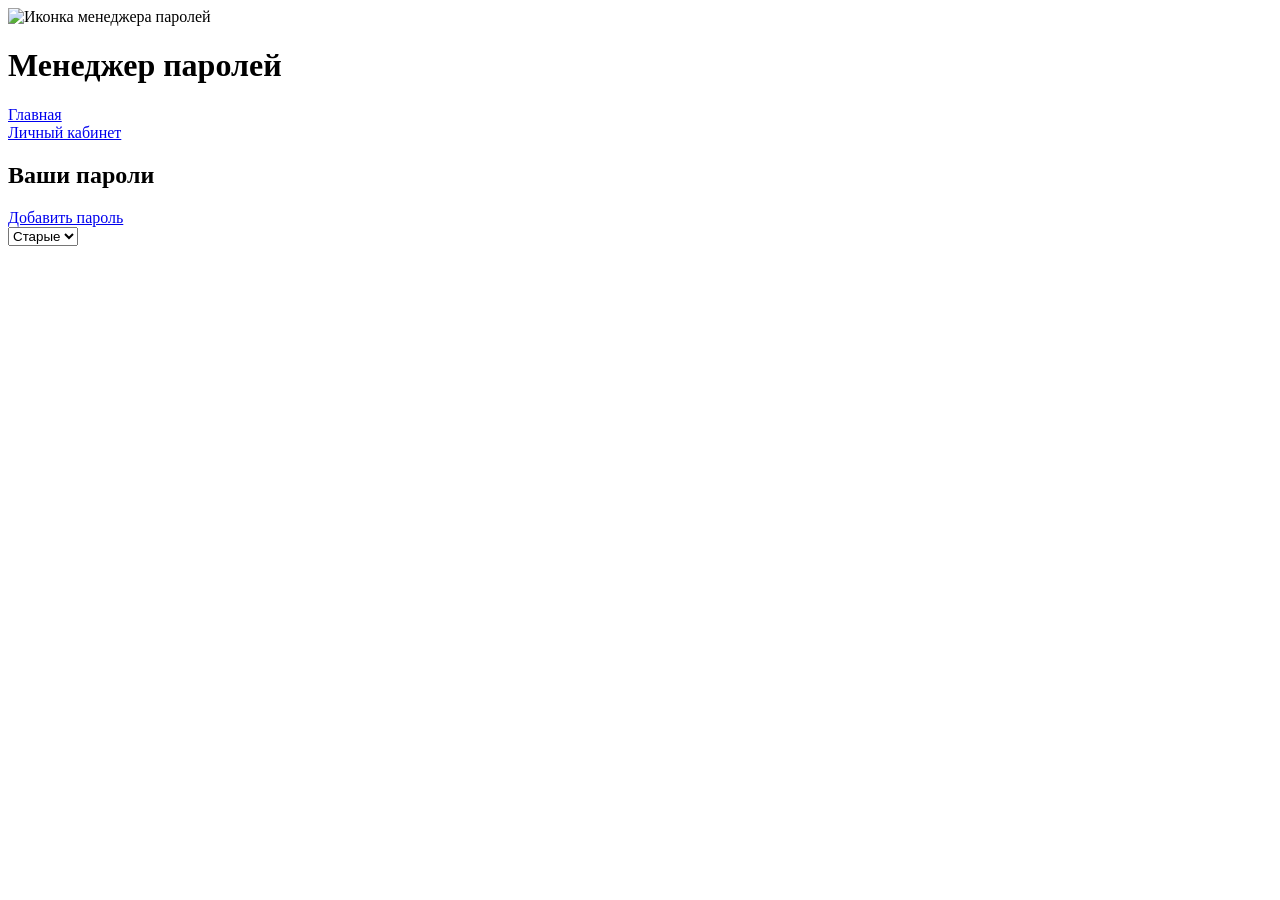
==== backend/templates/index.html @ 24c9243e "Готовый ManagerPassword v1" ====
<!DOCTYPE html>
<html lang="en">
<head>
    <meta charset="UTF-8">
    <meta name="viewport" content="width=device-width, initial-scale=1.0">
    <link rel="stylesheet" href="/static/css/reset.css">
    <link rel="stylesheet" href="/static/css/style.css">
    <link rel="preconnect" href="https://fonts.googleapis.com">
    <link rel="preconnect" href="https://fonts.gstatic.com" crossorigin>
    <link rel="icon" href="/static/image/icon.png" type="image/x-icon">
    <link href="https://fonts.googleapis.com/css2?family=Alien+Block&family=Puritan:ital,wght@0,400;0,700;1,400;1,700&family=Roboto:ital,wght@0,100..900;1,100..900&display=swap" rel="stylesheet">
    <title>Добро пожаловать!</title>
</head>
<body>
    <header>
        <div class="header_content">
            <div class="left_elem">
                <div class="header_left">
                    <div class="icon_block">
                        <img src="/static/image/icon.png" alt="Иконка менеджера паролей">
                    </div>
                    <h1>Менеджер паролей</h1>
                </div>
            </div>
            <div class="right_elem">
                <div class="navigate_menu">
                    <a href="#">Главная</a>
                    <div class="palka1"></div>
                    <a href="/account">Личный кабинет</a>
                </div>
            </div>
        </div>
    </header>
    <main>
        <h2>Ваши пароли</h2>
        <div class="block_password">
            <a href="/add_password" type="submit" id="add_password">Добавить пароль</a>
            <div class="select_password">
                <select id="password" name="password_choice">
                    <option value="new">Новые</option>
                    <option value="old-ones" selected>Старые</option>
                </select>
            </div>
        </div>
        <div class="list-password" id="vault-list">

        </div>
    </main>
    <script src="/static/js/index.js"></script>
    <div id="editModal" class="modalWindow" style="display: none;">
        <div class="modelContent">
            <h3>Редактировать запись</h3>
            <form id="editForm">
                <input type="hidden" id="editItemId">
                
                <div class="form-group">
                    <label>Название сайта:</label>
                    <input type="text" id="editSiteName" required>
                </div>
                
                <div class="form-group">
                    <label>Логин:</label>
                    <input type="text" id="editLogin" required>
                </div>
                
                <div class="form-group">
                    <label>Пароль:</label>
                    <input type="text" id="editPassword" required>
                </div>
                
                <div class="modal-buttons">
                    <button type="button" id="cancelEdit" style="background: #ccc; color: #333;">Отмена</button>
                    <button type="submit" id="saveEdit" style="background: #4CAF50; color: white;">Сохранить</button>
                </div>
            </form>
        </div>
    </div>
    <div id="delModal" class="modalWindow" style="display: none;">
        <div class="modelContent">
            <h3>Подтвердите удаление</h3>
            <form id="delForm">
                <input type="hidden" id="delItemId">
                
                <div class="form-group">
                    <label>Название сайта:</label>
                    <input type="text" id="delSiteName" required>
                </div>
                
                <div class="form-group">
                    <label>Логин:</label>
                    <input type="text" id="delLogin" required>
                </div>
                
                <div class="form-group">
                    <label>Пароль:</label>
                    <input type="text" id="delPassword" required>
                </div>
                
                <div class="modal-buttons">
                    <button type="button" id="cancelDelete" style="background: #ccc; color: #333;">Отмена</button>
                    <button type="submit" id="confirmDelete" style="background: #f44336; color: white;">Удалить</button>
                </div>
            </form>
        </div>
    </div>
    <div id="addPasswordModal" class="modalWindow" style="display: none;">
        <div class="modelContent">
            <h3>Добавить новый пароль</h3>
            <form id="addForm">
                <div class="form-group">
                    <label>Название сайта:</label>
                    <input type="text" id="editSiteName" required>
                </div>
                
                <div class="form-group">
                    <label>Логин:</label>
                    <input type="text" id="editLogin" required>
                </div>
                
                <div class="form-group">
                    <label>Пароль:</label>
                    <input type="text" id="editPassword" required>
                </div>
                <div class="modal-buttons">
                    <button type="button" id="cancelWindow" style="background: #ccc; color: #333;">Отмена</button>
                    <button type="submit" id="saveWindow" style="background: #4CAF50; color: white;">Добавить</button>
                </div>
            </form>
        </div>
    </div>
</body>
</html>
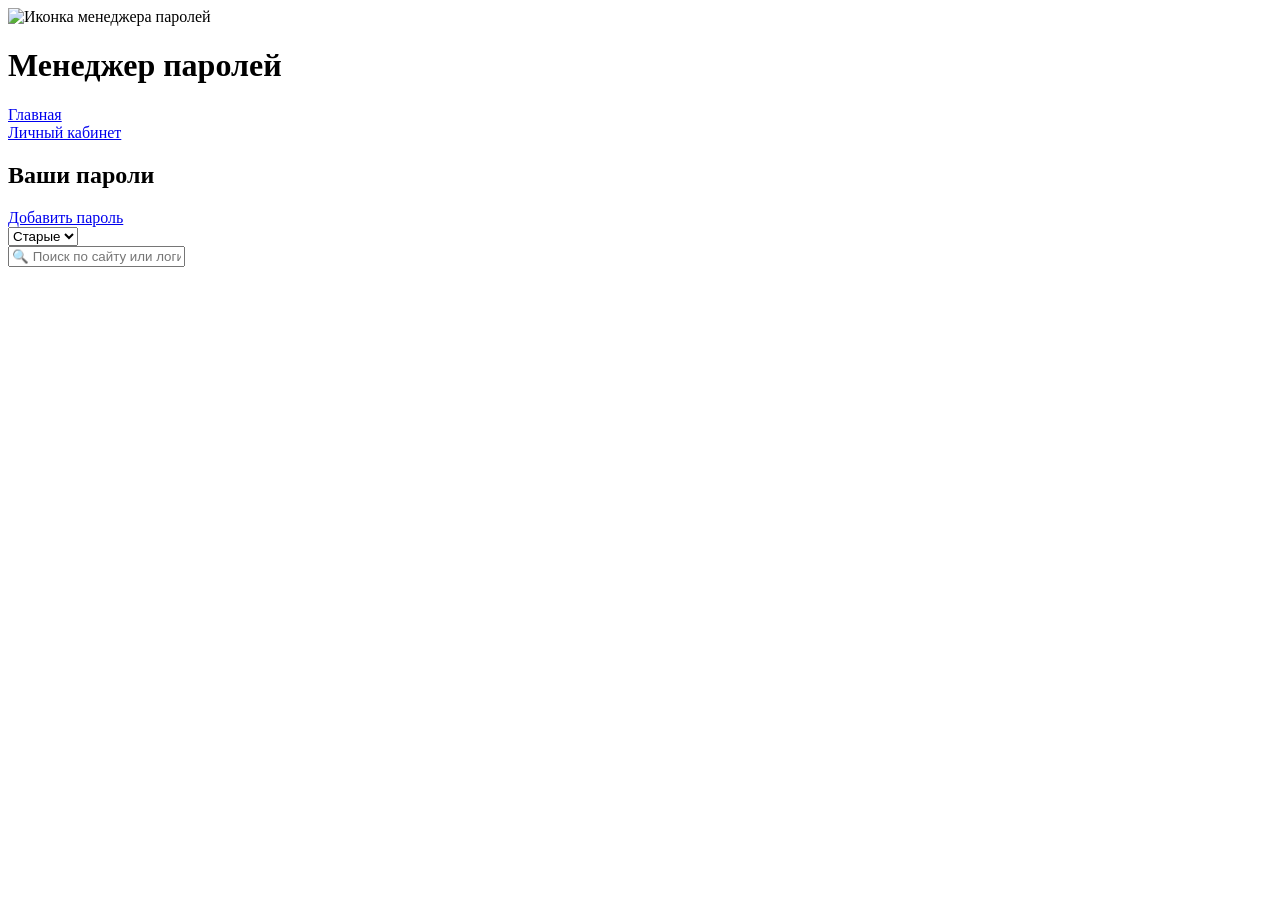
==== commit 03656d2a: "Добавление поиска и шифрования" ====
--- a/backend/templates/index.html
+++ b/backend/templates/index.html
@@ -41,6 +41,9 @@
                     <option value="old-ones" selected>Старые</option>
                 </select>
             </div>
+        </div>
+        <div class="search-block">
+            <input type="text" id="search-input" placeholder="🔍 Поиск по сайту или логину...">
         </div>
         <div class="list-password" id="vault-list">
 
